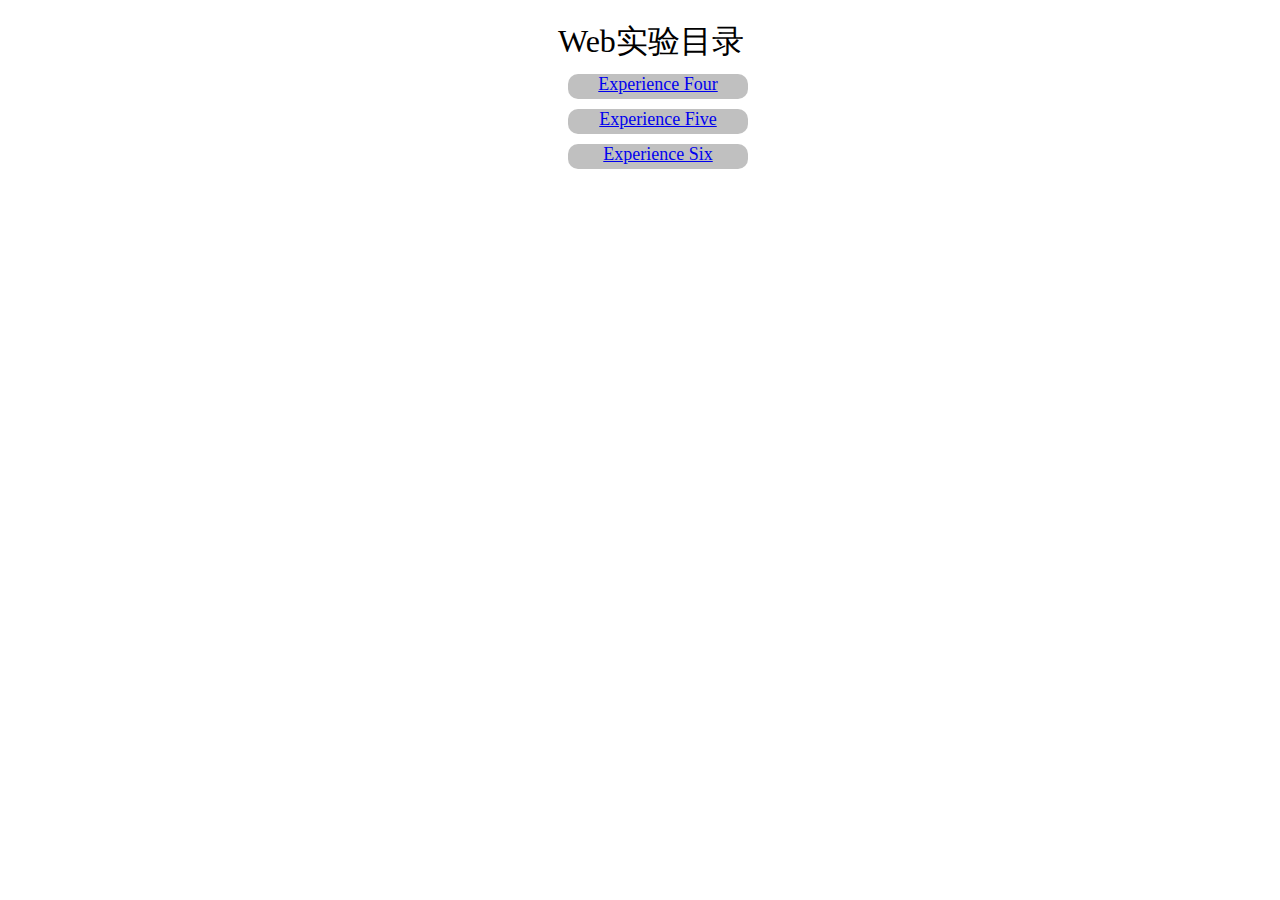
==== index.html @ 57dc0c25 "-a" ====
<html>
	<head>
		<link href="css/Excss.css" rel="stylesheet">
		
	</head>
	<body>
		<div class = 'Ex'>Web实验目录
		<div class='Ex-ex'>
		<a href="html/Experience3.html">Experience Four</a>
		</div>
		<div class='Ex-ex'>
			<a href="html/Experience4.html">Experience Five</a>
		</div>
		<div class='Ex-ex'>
			<a href="html/Ex6.html">Experience Six</a>
		</div>
	</body>
</html>
---- css/Excss.css ----
.Ex{
	margin-left:550px;
	margin-top: 20px;
	height: 500px;
	width:500px;
	color: balck;
	font-size: xx-large;
}
.Ex .Ex-ex{
	border-radius: 10px;
	text-align: center;
	margin-top: 10px;
	margin-left: 10px;
	height: 25px;
	width:180px;
	background-color: silver;
	font-size: large;
}
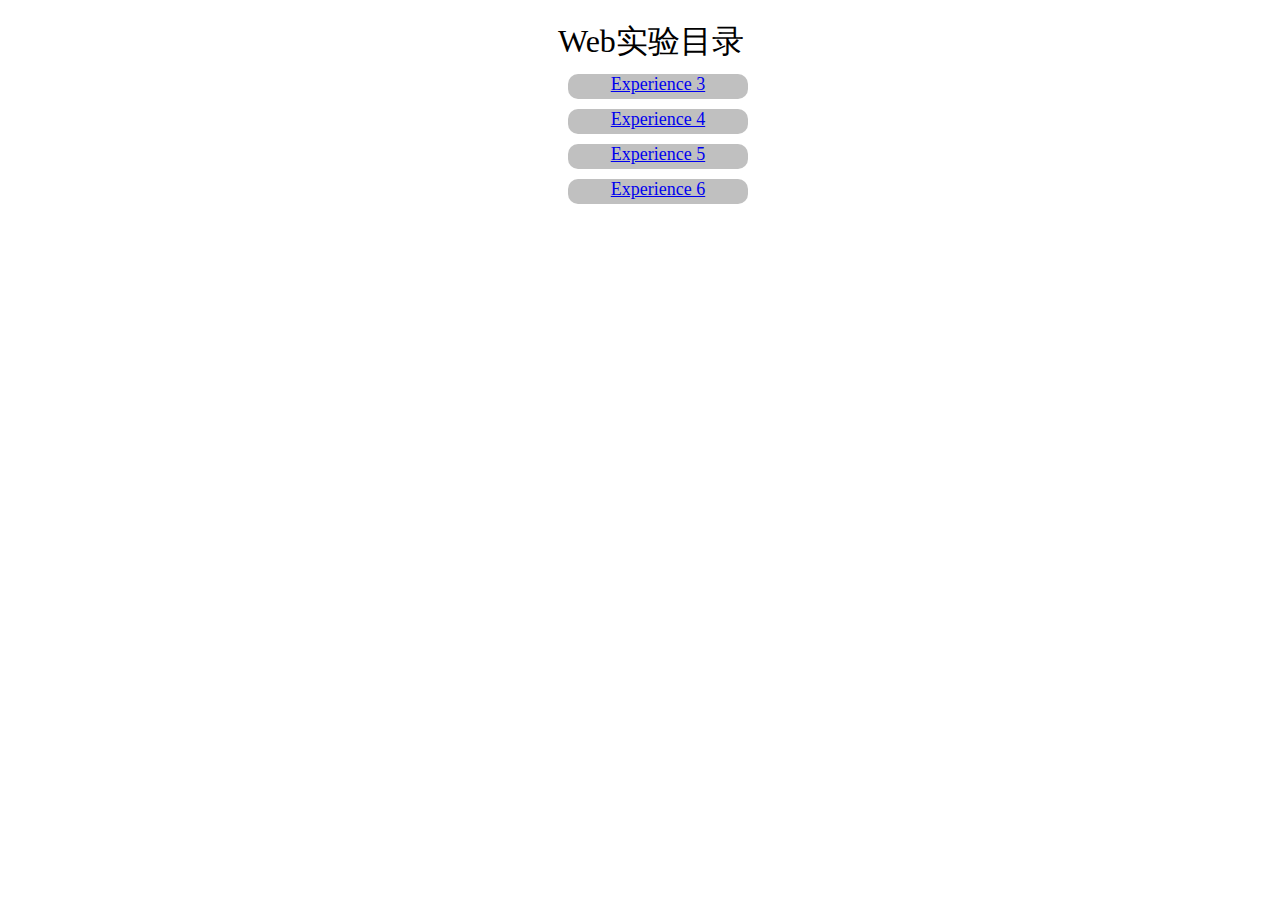
==== commit b4895f92: "-a" ====
--- a/index.html
+++ b/index.html
@@ -6,13 +6,16 @@
 	<body>
 		<div class = 'Ex'>Web实验目录
 		<div class='Ex-ex'>
-		<a href="html/Experience3.html">Experience Four</a>
+		<a href="html/Experience3.html">Experience 3</a>
 		</div>
 		<div class='Ex-ex'>
-			<a href="html/Experience4.html">Experience Five</a>
+			<a href="html/Experience4.html">Experience 4</a>
 		</div>
 		<div class='Ex-ex'>
-			<a href="html/Ex6.html">Experience Six</a>
+			<a href="html/Ex5.html">Experience 5</a>
+			</div>
+		<div class='Ex-ex'>
+			<a href="html/Ex6.html">Experience 6</a>
 		</div>
 	</body>
 </html>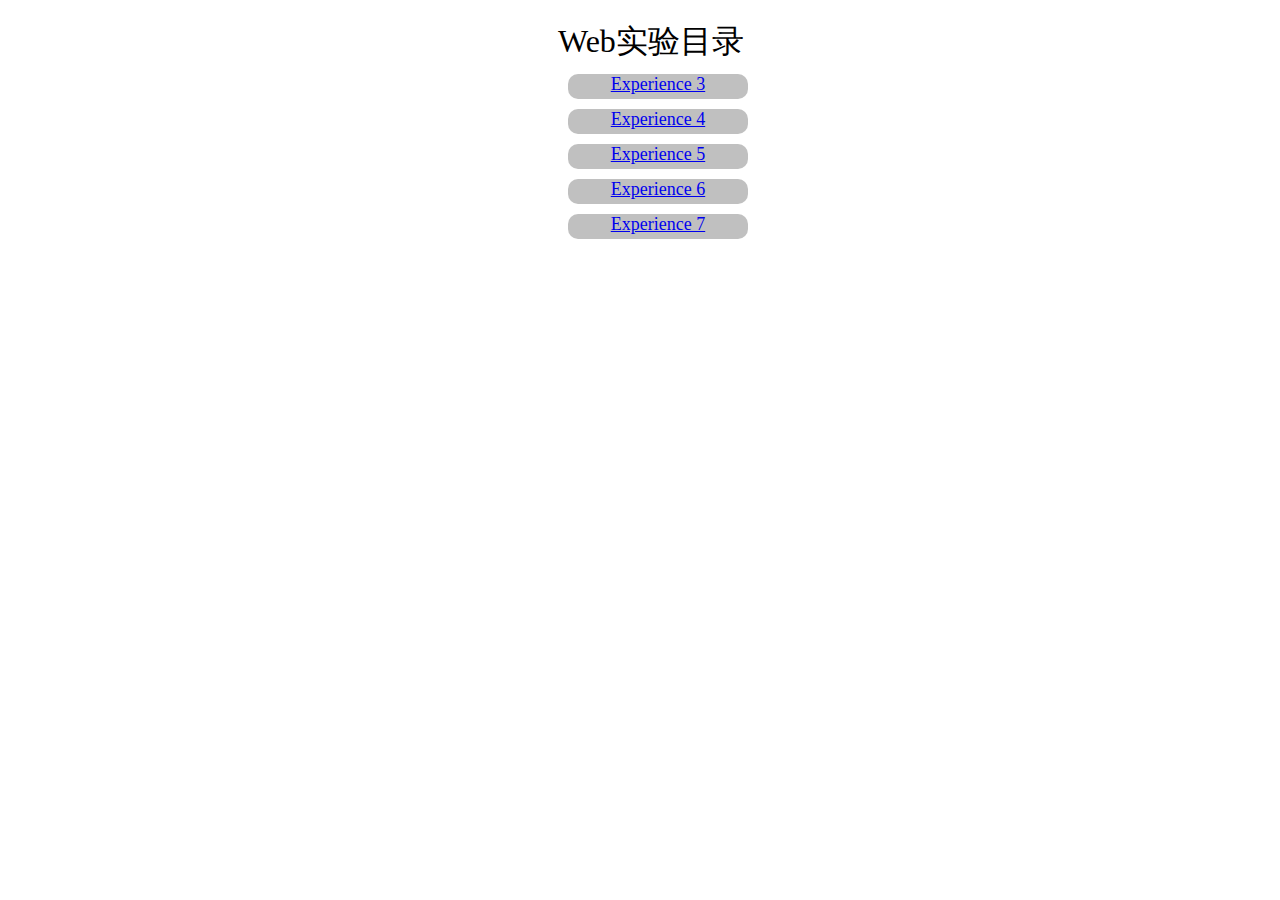
==== commit 59d57f26: "-a" ====
--- a/index.html
+++ b/index.html
@@ -12,10 +12,13 @@
 			<a href="html/Experience4.html">Experience 4</a>
 		</div>
 		<div class='Ex-ex'>
-			<a href="html/Ex5.html">Experience 5</a>
+			<a href="html/Experience5.html">Experience 5</a>
 			</div>
 		<div class='Ex-ex'>
 			<a href="html/Ex6.html">Experience 6</a>
 		</div>
+		<div class='Ex-ex'>
+			<a href="html/Ex7.html">Experience 7</a>
+		</div>
 	</body>
 </html>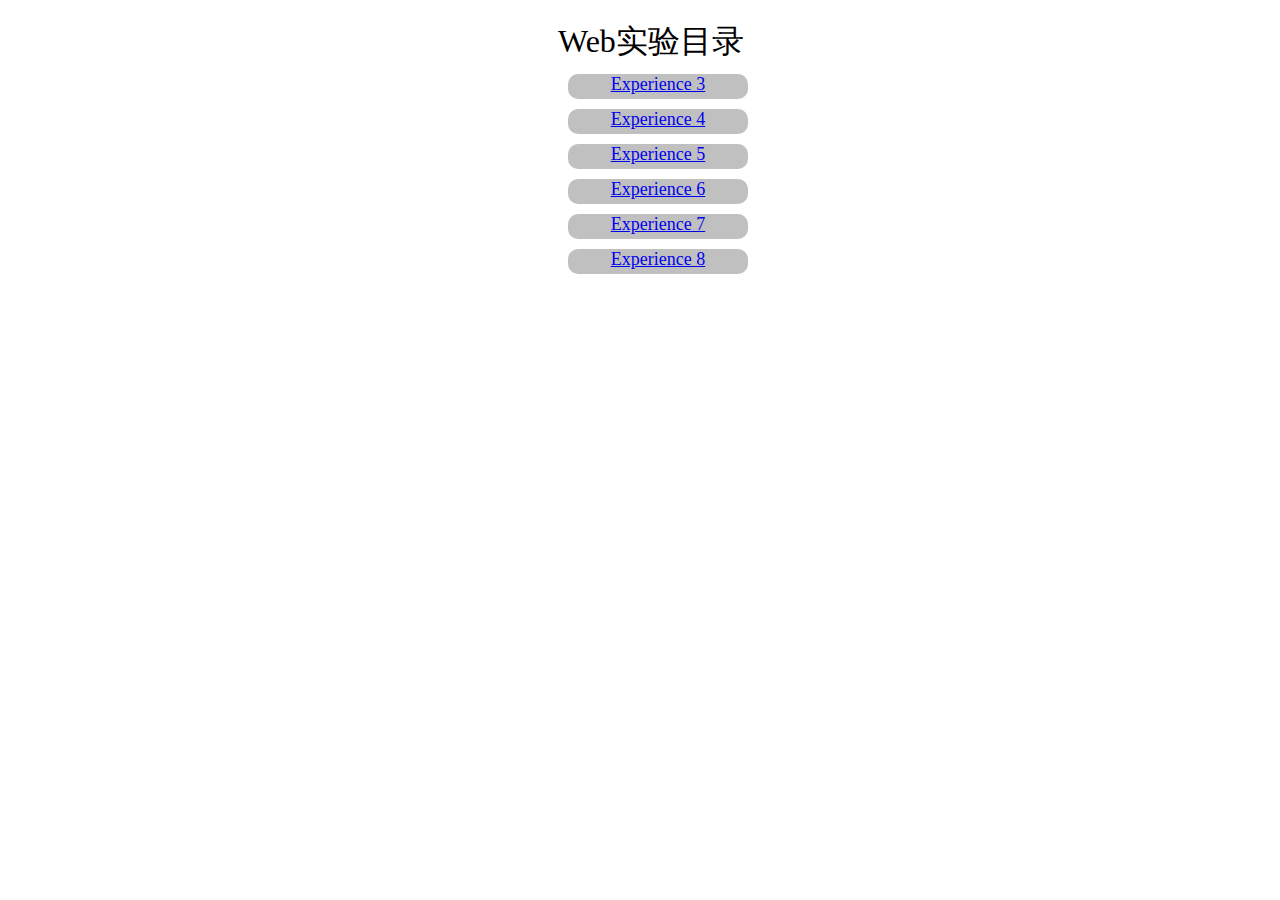
==== commit 33d0bfb3: "-a" ====
--- a/index.html
+++ b/index.html
@@ -5,20 +5,23 @@
 	</head>
 	<body>
 		<div class = 'Ex'>Web实验目录
-		<div class='Ex-ex'>
-		<a href="html/Experience3.html">Experience 3</a>
-		</div>
-		<div class='Ex-ex'>
-			<a href="html/Experience4.html">Experience 4</a>
-		</div>
-		<div class='Ex-ex'>
-			<a href="html/Experience5.html">Experience 5</a>
+			<div class='Ex-ex'>
+				<a href="html/Experience3.html">Experience 3</a>
 			</div>
-		<div class='Ex-ex'>
-			<a href="html/Ex6.html">Experience 6</a>
-		</div>
-		<div class='Ex-ex'>
-			<a href="html/Ex7.html">Experience 7</a>
-		</div>
-	</body>
-</html>+			<div class='Ex-ex'>
+				<a href="html/Experience4.html">Experience 4</a>
+			</div>
+			<div class='Ex-ex'>
+				<a href="html/Experience5.html">Experience 5</a>
+			</div>
+			<div class='Ex-ex'>
+				<a href="html/Ex6.html">Experience 6</a>
+			</div>
+			<div class='Ex-ex'>
+				<a href="html/Ex7.html">Experience 7</a>
+			</div>
+			<div class='Ex-ex'>
+				<a href="html/Ex08.html">Experience 8</a>
+			</div>
+		</body>
+	</html>--- a/css/Excss.css
+++ b/css/Excss.css
@@ -6,7 +6,7 @@
 	color: balck;
 	font-size: xx-large;
 }
-.Ex .Ex-ex{
+.Ex-ex{
 	border-radius: 10px;
 	text-align: center;
 	margin-top: 10px;
